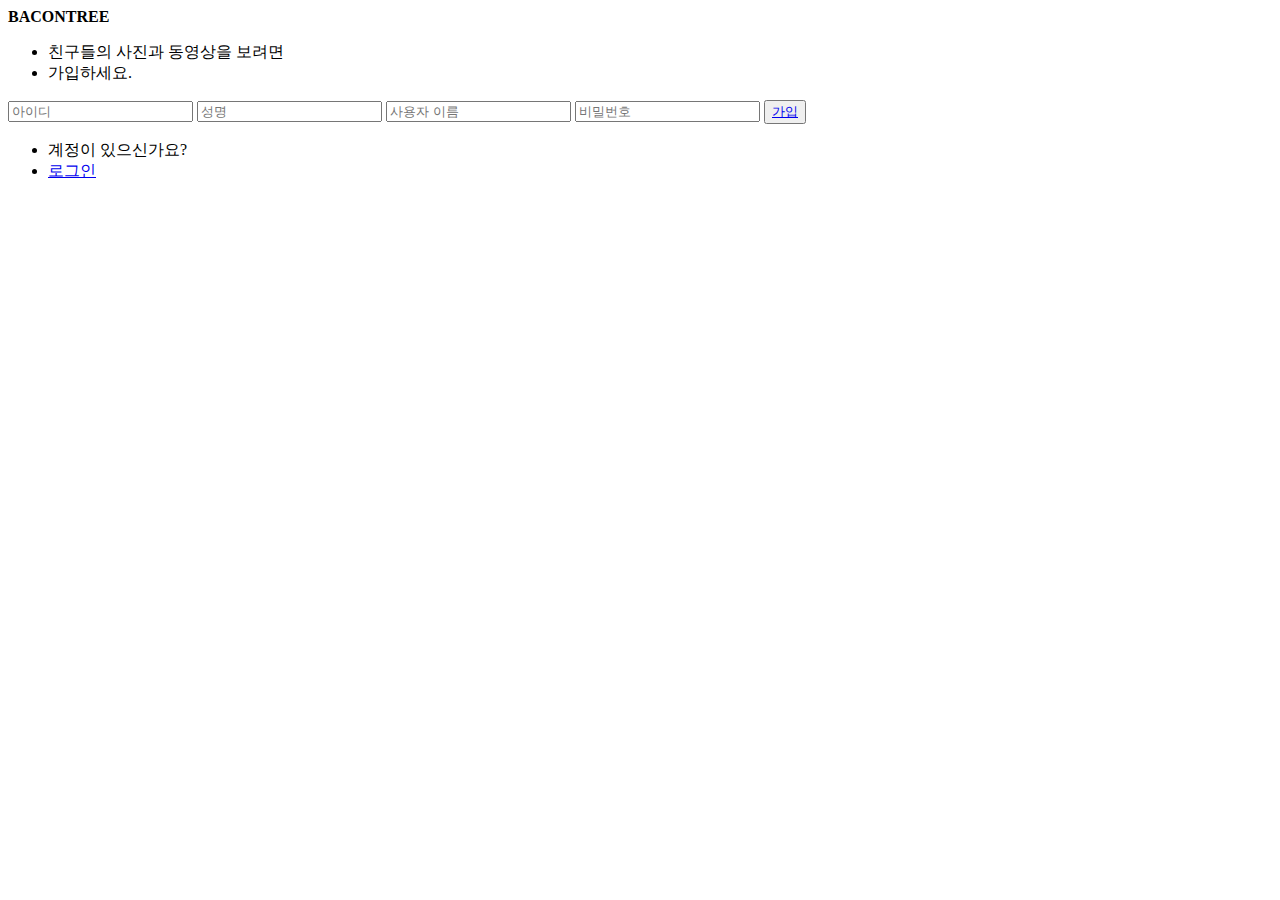
==== src/main/resources/templates/join.html @ 667f000d "#13 sns 서비스 view 구현" ====
<!DOCTYPE html>
<html lang="en">
<head>
    <meta charset="UTF-8">
    <meta content="IE=edge" http-equiv="X-UA-Compatible">
    <meta content="width=device-width, initial-scale=1.0" name="viewport">
    <title>Join</title>
    <link href="css/join.css" rel="stylesheet">
</head>
<div class="join_container">
    <header class="logo">
        <div class="join_logo">
            <b>BACONTREE</b>
        </div>
        <ul class="join_txt">
            <li>친구들의 사진과 동영상을 보려면</li>
            <li> 가입하세요.</li>
        </ul>
    </header>

    <form action="" method="post" name="join"> <!--post :암호화방식-->
        <input class="id" placeholder="아이디" type="text">
        <input class="name" placeholder="성명" type="text">
        <input class="nickname" placeholder="사용자 이름" type="text">
        <input class="pw" placeholder="비밀번호" type="password">
        <button class="joinBtn" onclick="joinClick()" type="button"><a href="#">가입</a></button>
    </form>
</div>
<div class="account_login">
    <ul>
        <li>계정이 있으신가요?</li>
        <li><a href="/login">로그인</a></li>
    </ul>
</div>
<script src="js/join.js"></script>
</body>
</html>
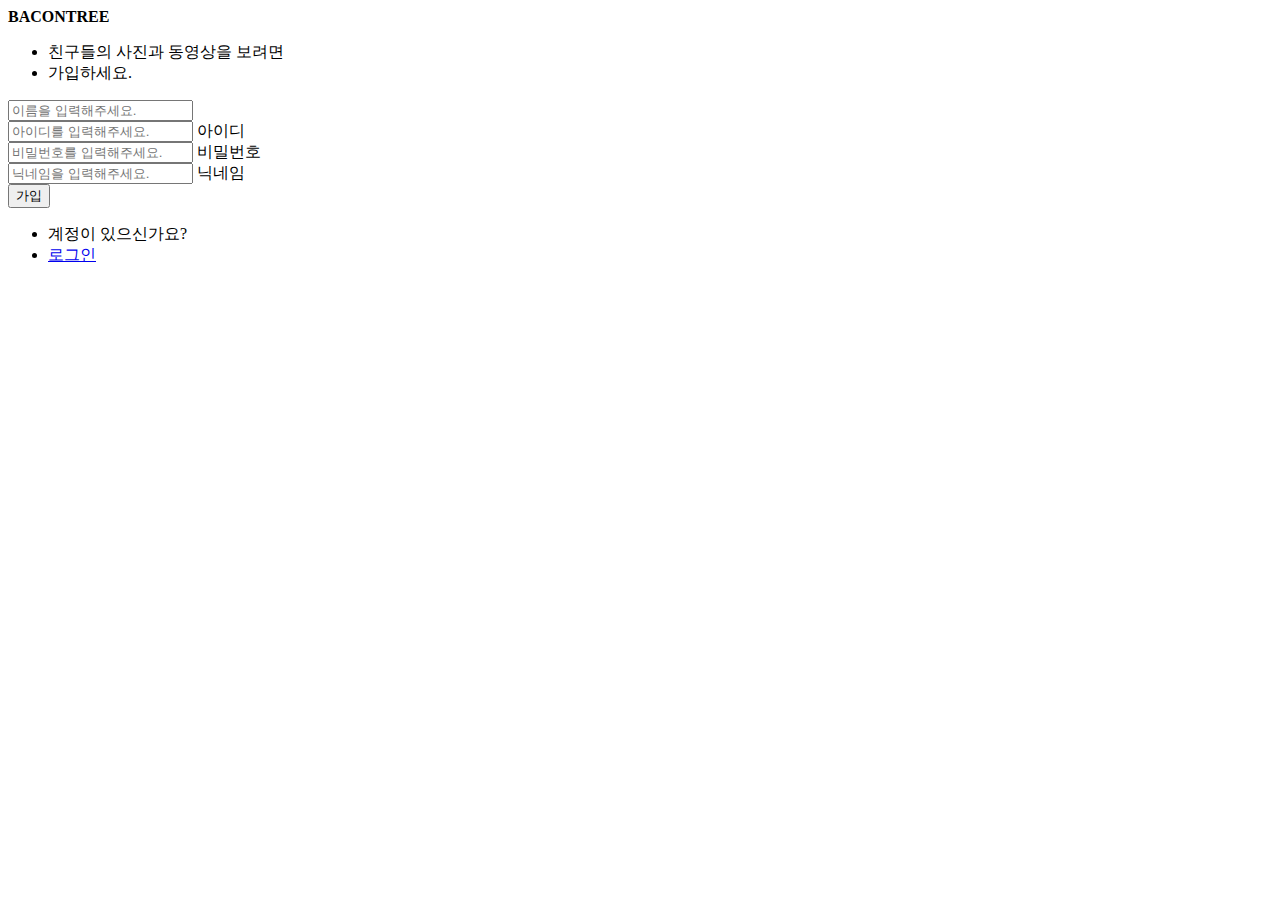
==== commit 69356e07: "#15 회원가입 유효성 검사" ====
--- a/src/main/resources/templates/join.html
+++ b/src/main/resources/templates/join.html
@@ -6,6 +6,7 @@
     <meta content="width=device-width, initial-scale=1.0" name="viewport">
     <title>Join</title>
     <link href="css/join.css" rel="stylesheet">
+    <link rel = "stylesheet" href="css/loginFormCommon.css">
 </head>
 <div class="join_container">
     <header class="logo">
@@ -18,12 +19,24 @@
         </ul>
     </header>
 
-    <form action="" method="post" name="join"> <!--post :암호화방식-->
-        <input class="id" placeholder="아이디" type="text">
-        <input class="name" placeholder="성명" type="text">
-        <input class="nickname" placeholder="사용자 이름" type="text">
-        <input class="pw" placeholder="비밀번호" type="password">
-        <button class="joinBtn" onclick="joinClick()" type="button"><a href="#">가입</a></button>
+    <form id="form" name="form">
+        <input class="csrf" type="hidden">
+
+        <input class="name" placeholder="이름을 입력해주세요." type="text">
+        <div>
+            <input class="id" placeholder="아이디를 입력해주세요." type="text">
+            <span class="vaild" id="username">아이디</span>
+        </div>
+        <div>
+            <input class="pw" placeholder="비밀번호를 입력해주세요." type="password">
+            <span class="vaild" id="password">비밀번호</span>
+        </div>
+        <div>
+            <input class="nickname" placeholder="닉네임을 입력해주세요." type="text">
+            <span class="vaild" id="nickname">닉네임</span>
+        </div>
+
+        <button class="joinBtn" type="submit">가입</button>
     </form>
 </div>
 <div class="account_login">
@@ -32,6 +45,6 @@
         <li><a href="/login">로그인</a></li>
     </ul>
 </div>
-<script src="js/join.js"></script>
+<!--<script src="js/join.js"></script>-->
 </body>
 </html>